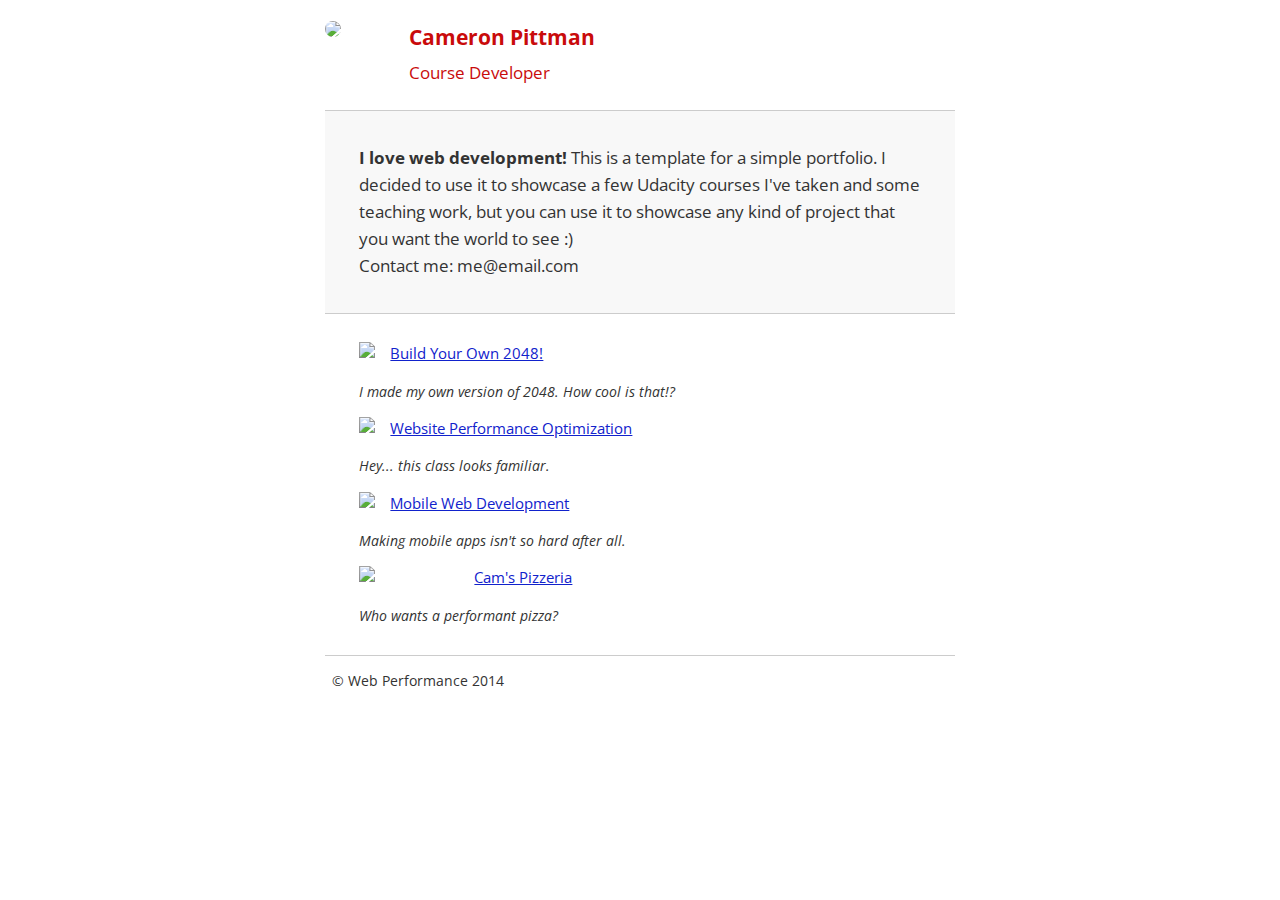
==== index.html @ deb15f77 "Did optimization changes" ====
<!DOCTYPE html>
<html lang="en">
  <head>
    <meta charset="utf-8">
    <meta name="viewport" content="width=device-width, initial-scale=1">
    <meta name="description" content=" FILL ME IN ">
    <meta name="author" content=" FILL ME IN ">
    <title>Cameron Pittman: Portfolio</title>

    <!-- Hmm, what is the impact of web fonts on speed? Measure it... -->
    <link href="//fonts.googleapis.com/css?family=Open+Sans:400,700" rel="stylesheet">

    <!-- Made the following style inline to reduce CRP requests -->
    <!-- <link href="css/style.css" rel="stylesheet"> -->
    <style type="text/css">
      html {font-size: 100%; overflow-y: scroll; -webkit-tap-highlight-color: rgba(0,0,0,0); -ms-text-size-adjust: 100%; -webkit-text-size-adjust: none; } body { margin: 0; font-size: 14px; line-height: 1.61; font-weight: 400; } body, button, input, select, textarea { font-family: 'Open Sans', sans-serif; color: #333; } a { color: #12C; } a:visited { color: #61C; } a:focus { outline: thin dotted; } a:hover, a:active { color: #c00; outline: 0; } b, strong { font-weight: bold; } pre, code { font-family: monospace, monospace; font-size: 1em; } ul, ol { margin: 1em 0; padding: 0 0 0 20px; } img { border: 0; max-width: 100%; } body { background: #fff; } header, footer, .container { max-width: 45em; margin: 0 auto; } header { padding: 0 0.5em; color: #C90B0B; } header img { border-radius: 40px; float: left; } header p { font-size:1.5em; font-weight: bold; padding-left: 4em;} header p span { font-size: 0.8em; font-weight: normal;} .hero { padding: 2em; background-color: #f8f8f8; font-size:1.2em; border-bottom: 1px solid #ccc; border-top: 1px solid #ccc; } .content { padding: 1em 1em; } .content li { list-style-type: none; font-size: 1.1em;} li img { float:left; padding-right: 1em; } li p { font-size: 0.9em; font-style: italic; } footer {padding: 0 0.5em; border-top: 1px solid #ccc; } footer span { float: right; font-style: italic; } /* Smartphones (portrait) */ @media only screen and (max-width: 480px) {body { font-size: 12px;} header p { padding-left: 4.5em;} }
    </style>
    <!-- Added media attribute so this css file does not fall into critical rendering path -->
    <link href="css/print.css" rel="stylesheet" media="print">
    <!-- Since the follwing script tag wont manipulate the DOM, it can be async -->
    <script async src="http://www.google-analytics.com/analytics.js"></script>
    <script async src="js/perfmatters.js"></script>
  </head>

  <body>
    <header>
      <a href="/"><img src="img/profilepic.jpg"></a>
      <p>Cameron Pittman<br><span>Course Developer</span></p>
    </header>

    <div class="container">
      <div class="hero">
        <strong>I love web development!</strong> This is a template for a simple portfolio. I decided to use it to showcase a few Udacity courses I've taken and some teaching work, but you can use it to showcase any kind of project that you want the world to see :) <br> Contact me: me@email.com
      </div>

      <div class="content">
        <ul>
          <li>
            <img src="https://lh4.ggpht.com/kJEnfqhPvtm4m3EneSZ4fWYGS8lW4YNhEjk6zPkyrQaBUHc-2Y_ElDic99NHI0h-UBLXVbRCjFybFvrWxdk=s100">
            <a href="project-2048.html">Build Your Own 2048!</a>
            <p>I made my own version of 2048. How cool is that!?</p>
          </li>

          <li>
            <img src="https://lh6.ggpht.com/f_0W8h__3G99CWTjnMjD8BUKm7yp2-wJyApLtTwFoFtlal2ULf_JgHIsOQq2NiYfKOdMlXlMHDKNo5XVZLs=s100">
            <a href="project-webperf.html">Website Performance Optimization</a>
            <p>Hey... this class looks familiar.</p>
          </li>

          <li>
            <img src="https://lh5.ggpht.com/IKdCmTWn8a2nMhlwMYzryvzRN5CUZAOBr4tDrEAbszV7TIFe9pRAInA4kkYcgTXwrifJsBEsq1agTueuu-g=s100">
            <a href="project-mobile.html">Mobile Web Development</a>
            <p>Making mobile apps isn't so hard after all.</p>
          </li>

          <li>
            <img style="width: 100px;" src="views/images/pizzeria.jpg">
            <a href="views/pizza.html">Cam's Pizzeria</a>
            <p>Who wants a performant pizza?</p>
          </li>
        </ul>
    </div>

    <footer>
      <p>&copy; Web Performance 2014 <span id="crp-stats"></span></p>
    </footer>
    <!-- Shifted this script to the end of the body tag -->
    <script>
      (function(w,g){w['GoogleAnalyticsObject']=g;
      w[g]=w[g]||function(){(w[g].q=w[g].q||[]).push(arguments)};w[g].l=1*new Date();})(window,'ga');

      // Optional TODO: replace with your Google Analytics profile ID.
      ga('create', 'UA-XXXX-Y');
      ga('send', 'pageview');
    </script>
  </body>
</html>
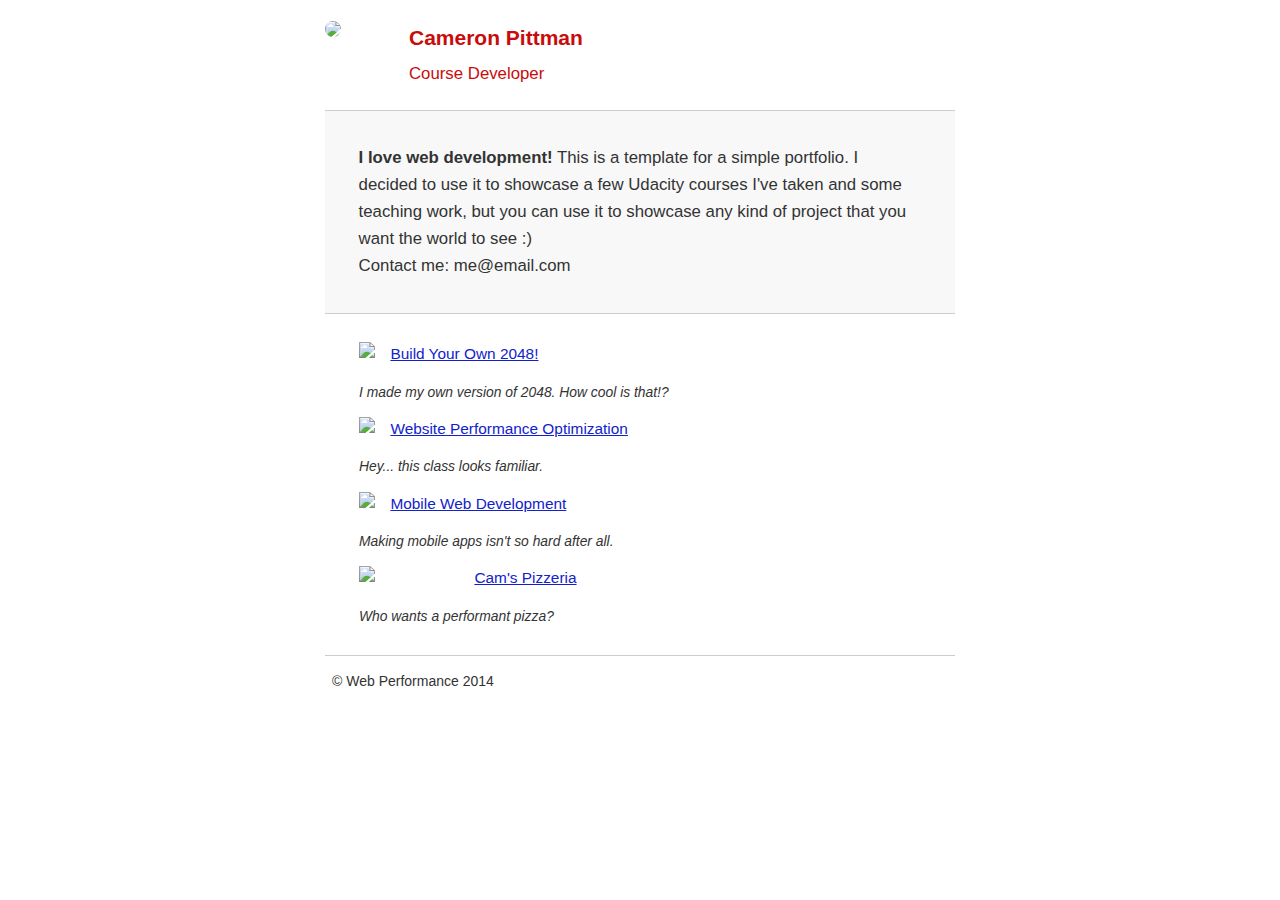
==== commit 73dc6cd4: "Did optimization changes-2" ====
--- a/index.html
+++ b/index.html
@@ -8,7 +8,7 @@
     <title>Cameron Pittman: Portfolio</title>
 
     <!-- Hmm, what is the impact of web fonts on speed? Measure it... -->
-    <link href="//fonts.googleapis.com/css?family=Open+Sans:400,700" rel="stylesheet">
+    <!-- <link href="//fonts.googleapis.com/css?family=Open+Sans:400,700" rel="stylesheet"> -->
 
     <!-- Made the following style inline to reduce CRP requests -->
     <!-- <link href="css/style.css" rel="stylesheet"> -->
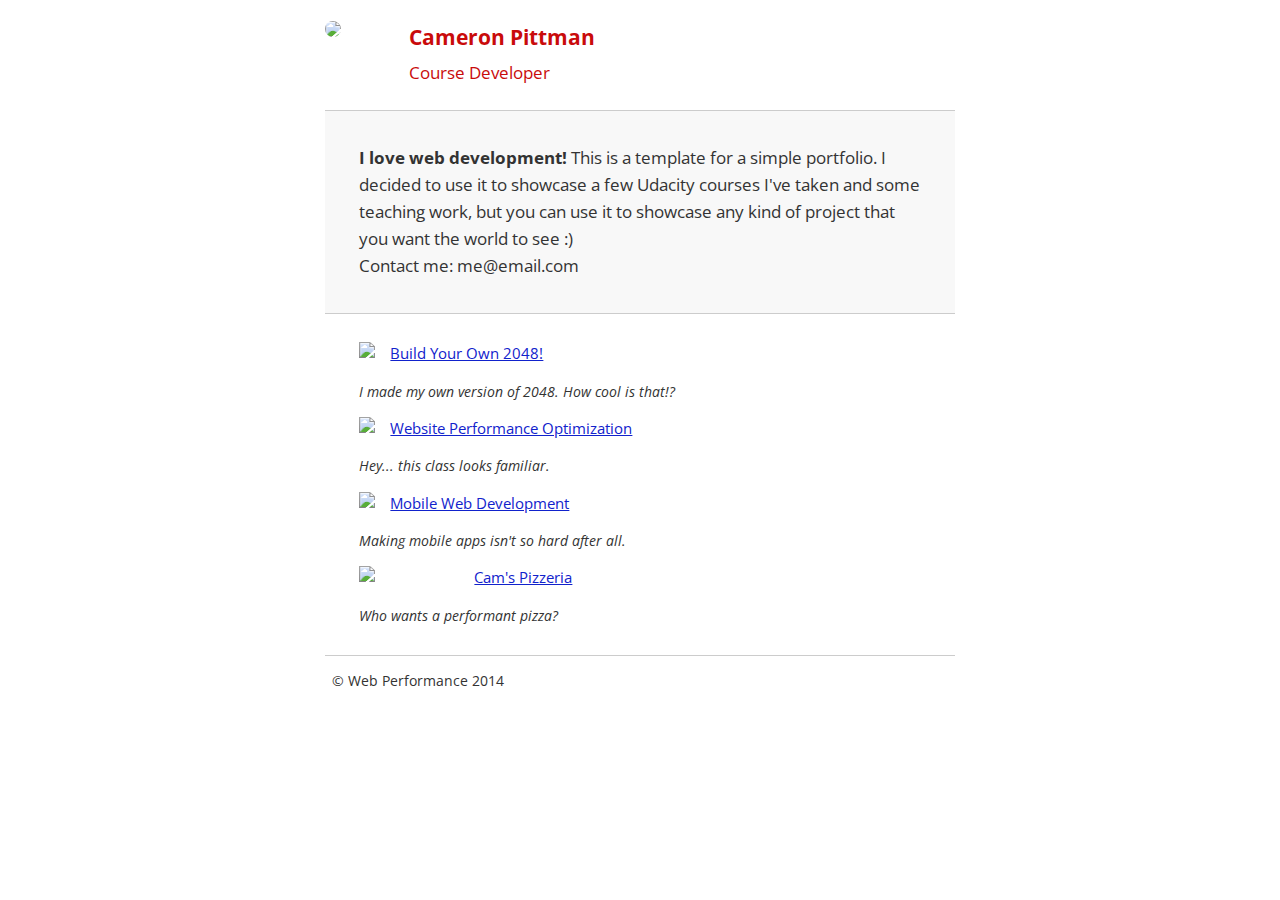
==== commit f27d0195: "Did optimization changes-3" ====
--- a/index.html
+++ b/index.html
@@ -8,7 +8,7 @@
     <title>Cameron Pittman: Portfolio</title>
 
     <!-- Hmm, what is the impact of web fonts on speed? Measure it... -->
-    <!-- <link href="//fonts.googleapis.com/css?family=Open+Sans:400,700" rel="stylesheet"> -->
+    <link href="//fonts.googleapis.com/css?family=Open+Sans:400,700" rel="stylesheet">
 
     <!-- Made the following style inline to reduce CRP requests -->
     <!-- <link href="css/style.css" rel="stylesheet"> -->
--- a/css/print.css
+++ b/css/print.css
@@ -0,0 +1 @@
+@media print {* { background: transparent !important; color: black !important; text-shadow: none !important; filter:none !important; -ms-filter: none !important; } a, a:visited { color: #444 !important; text-decoration: underline; } a[href]:after { content: " (" attr(href) ")"; } tr, img { page-break-inside: avoid; } img { max-width: 100% !important; } @page { margin: 0.5cm; } p, h2, h3 { orphans: 3; widows: 3; } h2, h3{ page-break-after: avoid; } }
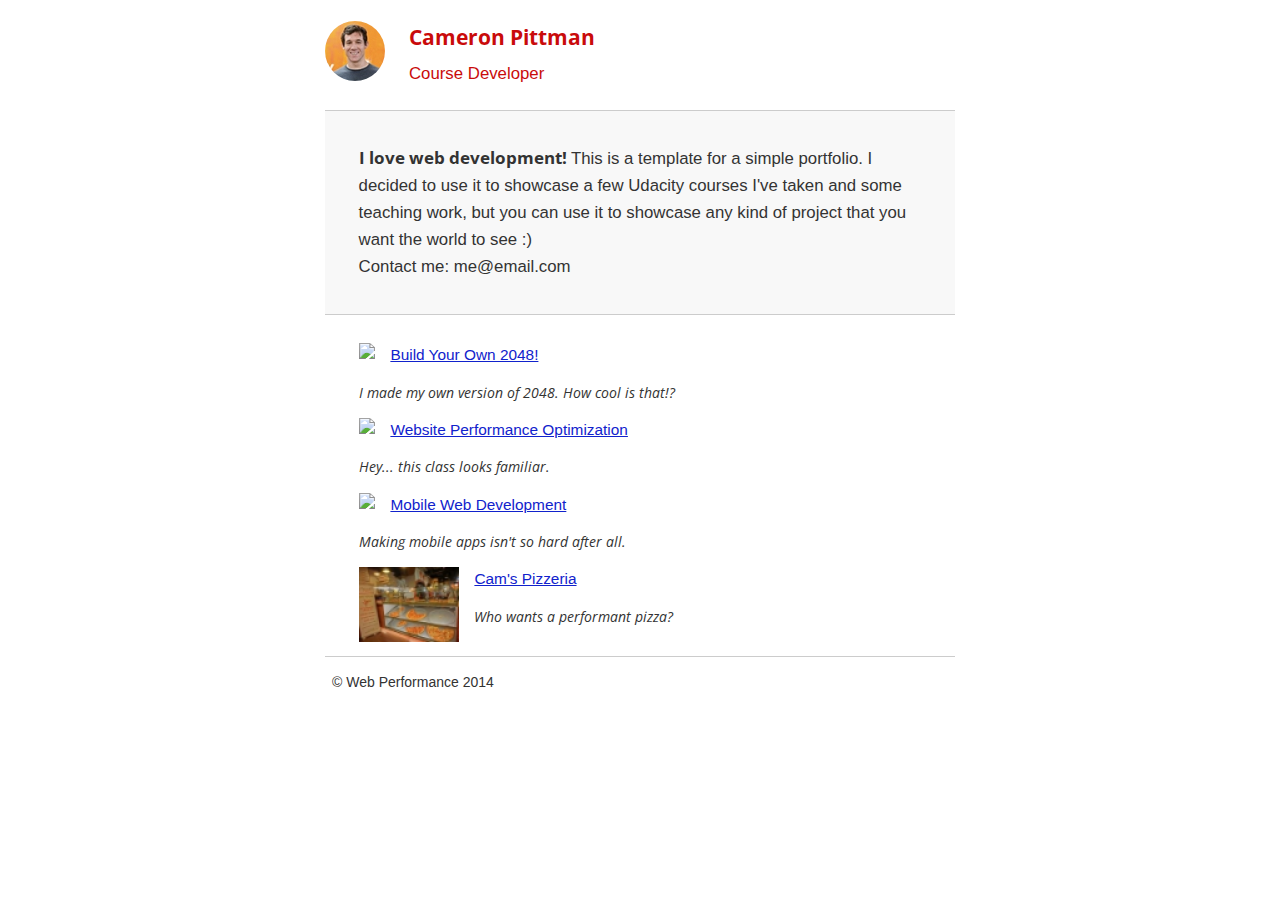
==== commit 9e23ea1e: "Compressed images and deferred rendering of webfont" ====
--- a/index.html
+++ b/index.html
@@ -8,11 +8,19 @@
     <title>Cameron Pittman: Portfolio</title>
 
     <!-- Hmm, what is the impact of web fonts on speed? Measure it... -->
-    <link href="//fonts.googleapis.com/css?family=Open+Sans:400,700" rel="stylesheet">
+    <!-- <link href="https://fonts.googleapis.com/css?family=Open+Sans:400,700" rel="stylesheet"> -->
 
     <!-- Made the following style inline to reduce CRP requests -->
     <!-- <link href="css/style.css" rel="stylesheet"> -->
     <style type="text/css">
+    /* Only above-the-fold css inlined. Rest of the webfont is deferred*/
+    @font-face {
+      font-family: 'Open Sans';
+      font-style: normal;
+      font-weight: 400;
+      src: local('Open Sans'), local('OpenSans'), url(https://fonts.gstatic.com/s/opensans/v13/cJZKeOuBrn4kERxqtaUH3ZBw1xU1rKptJj_0jans920.woff2) format('woff2');
+      unicode-range: U+0000-00FF, U+0131, U+0152-0153, U+02C6, U+02DA, U+02DC, U+2000-206F, U+2074, U+20AC, U+2212, U+2215, U+E0FF, U+EFFD, U+F000;
+    }
       html {font-size: 100%; overflow-y: scroll; -webkit-tap-highlight-color: rgba(0,0,0,0); -ms-text-size-adjust: 100%; -webkit-text-size-adjust: none; } body { margin: 0; font-size: 14px; line-height: 1.61; font-weight: 400; } body, button, input, select, textarea { font-family: 'Open Sans', sans-serif; color: #333; } a { color: #12C; } a:visited { color: #61C; } a:focus { outline: thin dotted; } a:hover, a:active { color: #c00; outline: 0; } b, strong { font-weight: bold; } pre, code { font-family: monospace, monospace; font-size: 1em; } ul, ol { margin: 1em 0; padding: 0 0 0 20px; } img { border: 0; max-width: 100%; } body { background: #fff; } header, footer, .container { max-width: 45em; margin: 0 auto; } header { padding: 0 0.5em; color: #C90B0B; } header img { border-radius: 40px; float: left; } header p { font-size:1.5em; font-weight: bold; padding-left: 4em;} header p span { font-size: 0.8em; font-weight: normal;} .hero { padding: 2em; background-color: #f8f8f8; font-size:1.2em; border-bottom: 1px solid #ccc; border-top: 1px solid #ccc; } .content { padding: 1em 1em; } .content li { list-style-type: none; font-size: 1.1em;} li img { float:left; padding-right: 1em; } li p { font-size: 0.9em; font-style: italic; } footer {padding: 0 0.5em; border-top: 1px solid #ccc; } footer span { float: right; font-style: italic; } /* Smartphones (portrait) */ @media only screen and (max-width: 480px) {body { font-size: 12px;} header p { padding-left: 4.5em;} }
     </style>
     <!-- Added media attribute so this css file does not fall into critical rendering path -->
@@ -54,7 +62,7 @@
           </li>
 
           <li>
-            <img style="width: 100px;" src="views/images/pizzeria.jpg">
+            <img style="width: 100px;" src="views/images/pizzeria_thumbnail.jpg">
             <a href="views/pizza.html">Cam's Pizzeria</a>
             <p>Who wants a performant pizza?</p>
           </li>
@@ -73,5 +81,17 @@
       ga('create', 'UA-XXXX-Y');
       ga('send', 'pageview');
     </script>
+    <!-- Now rendering webfonts -->
+    <script>
+      var cb = function() {
+        var l = document.createElement('link'); l.rel = 'stylesheet';
+        l.href = 'https://fonts.googleapis.com/css?family=Open+Sans:400,700';
+        var h = document.getElementsByTagName('head')[0]; h.parentNode.insertBefore(l, h);
+      };
+      var raf = requestAnimationFrame || mozRequestAnimationFrame ||
+          webkitRequestAnimationFrame || msRequestAnimationFrame;
+      if (raf) raf(cb);
+      else window.addEventListener('load', cb);
+    </script>
   </body>
 </html>
